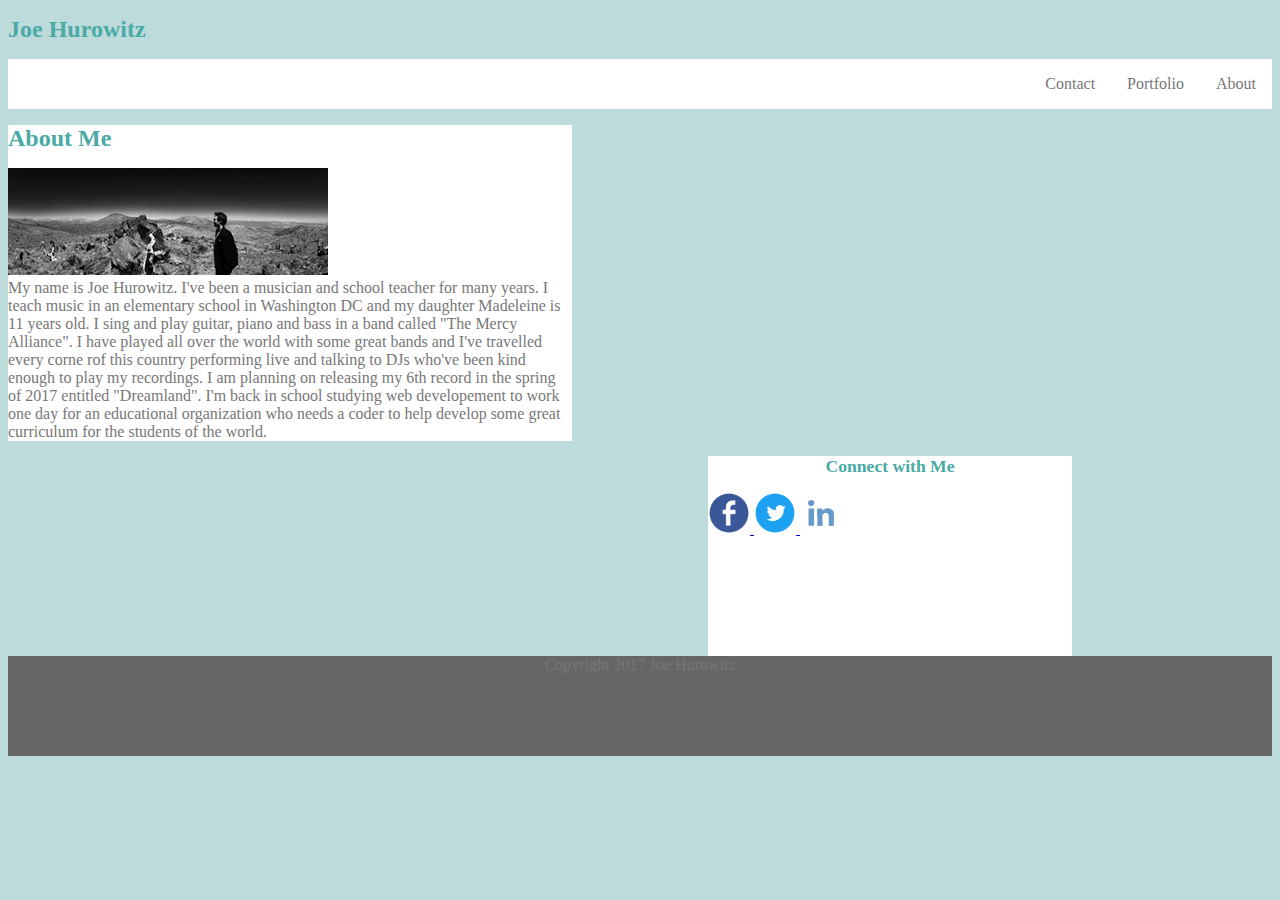
==== index.html @ 483c24c0 "added to Basic-Portfolio" ====
<!DOCTYPE html>

<html lang="en">

	<head>
	<meta charset="UTF-8">
	<title>About</title>
	<link rel="stylesheet" href="assets/css/style.css">

	<style>

	ol {
    list-style-type: none;
    margin: 0;
    padding: 0;
    overflow: hidden;
    background-color: #ffffff;
}
li {
    float: right;
}

li a {
    display: block;
    color: #777777;
    text-align: center;
    padding: 16px;
    text-decoration: none;
}

	</style>

	</head>
	

	<body>
	
	<div id="header">
<h1>Joe Hurowitz</h1>
	
	<ol> 
		<li><a href="index.html" target="_blank">About</a></li>
		<li> <a href="portfolio.html" target="_blank">Portfolio</a></li>
		<li><a href="contact.html" target="_blank">Contact</a></li>
	</ol>
	</div>

<div>

<div id="aboutMe">
<h1>About Me</h1>

<img src="assets/images/JoeLandscape1.jpg" alt="JoeLandscape">

<p class="styledFont">
My name is Joe Hurowitz. I've been a musician and school teacher for many years. I teach music in an elementary school in Washington DC and my daughter Madeleine is 11 years old. I sing and play guitar, piano and bass in a band called "The Mercy Alliance".
I have played all over the world with some great bands and I've travelled every corne rof this country performing live and talking to DJs who've been kind enough to play my recordings.
I am planning on releasing my 6th record in the spring of 2017 entitled "Dreamland".
I'm back in school studying web developement to work one day for an educational organization who needs a coder to help develop some great curriculum for the students of the world.
</p>
</div>



<div id="connect">

<h2 style ="text-align: center;">Connect with Me</h2>

<a href="https://www.facebook.com/joe.rathbone.50">
<img src="assets/images/social_media_circled_network-11-128.png" alt="FB Image" style="width: 42px;height: 42px;border: 0;">
</a>

<a href="https://twitter.com/mercy_alliance">
<img src="assets/images/social_media_circled_network-06-128.png" alt="Twitter Image"style="width: 42px;height: 42px;border: 0;">
</a>
	
<a href="https://www.linkedin.com/in/joe-hurowitz-00739baa?trk=nav_responsive_tab_profile">	
<img src="assets/images/social_media_network-18-128.png" alt="LinkdIn Image"style="width: 42px;height: 42px;border: 0;">
</a>



</div>

</div>

<div id="footer">

<p class= "styledFont" style = "text-align: center;">Copyright 2017 Joe Hurowitz</p>
</div>

	
	</body>


</html>
---- assets/css/style.css ----
body {

 background-color: hsl(180, 29%, 80%); 
/*background-image: url("assets/images/seamless_paper_texture.png");*/




}

#aboutMe {
	
	margin-right: 700px;
	background-color: #ffffff;

}

#connect{
height: 200px;	
margin-left: 700px;
margin-right: 200px;
background-color: white;


}

p
{
margin :auto;

}

.styledFont
{
	margin :auto;
	color: #777777;
	font: Helvetica;
	font-size: 100%;
}

h1 {
	font-size: 150%;
	color: #4aaaa5;
}

h2 {
font-size: 110%;	
color: #4aaaa5;

}
#footer {
	height: 100px;
	
	background-color: #666666;
}

#header {

}
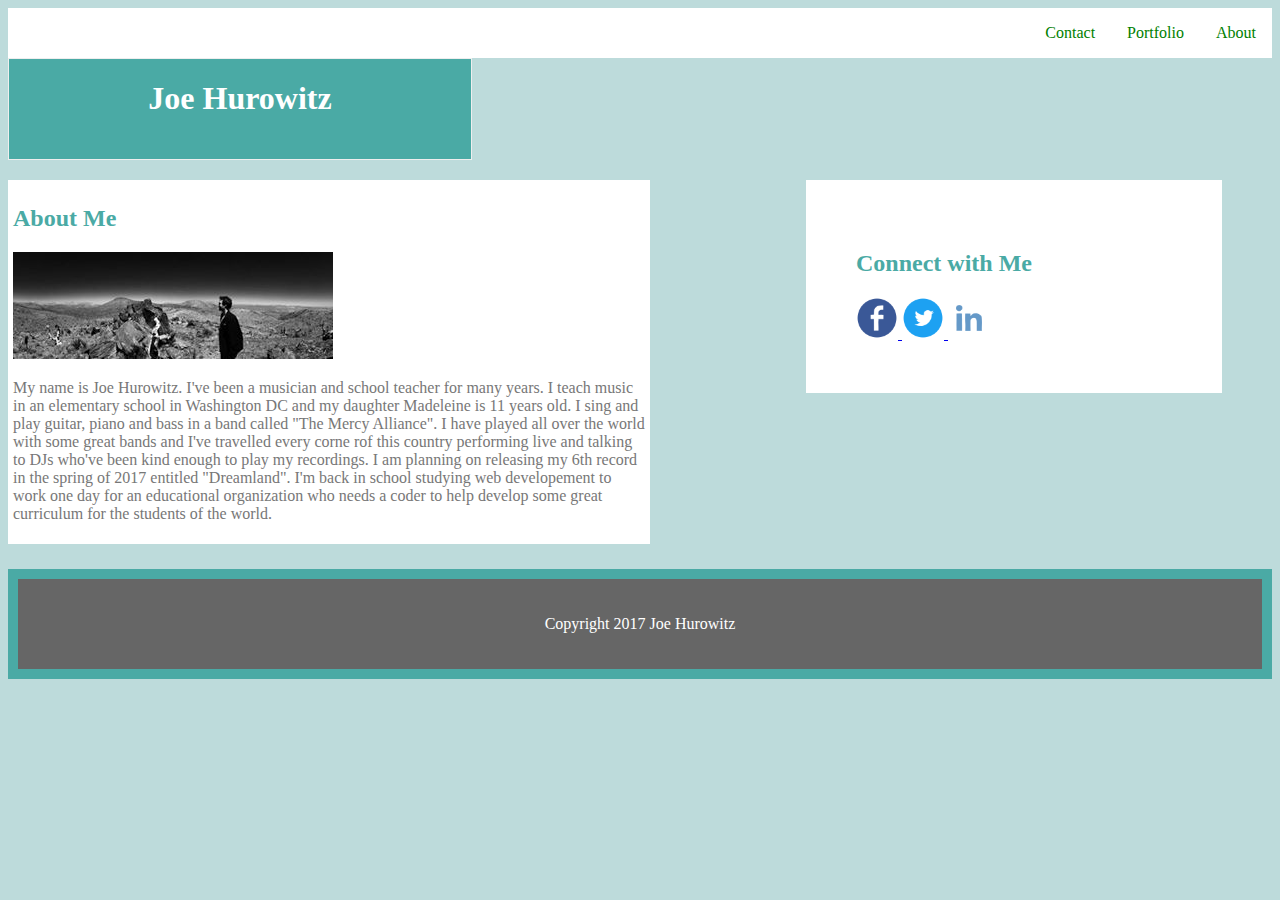
==== commit f64ed040: "HerokuTest file" ====
--- a/index.html
+++ b/index.html
@@ -2,53 +2,30 @@
 
 <html lang="en">
 
-	<head>
+<head>
 	<meta charset="UTF-8">
 	<title>About</title>
 	<link rel="stylesheet" href="assets/css/style.css">
-
-	<style>
-
-	ol {
-    list-style-type: none;
-    margin: 0;
-    padding: 0;
-    overflow: hidden;
-    background-color: #ffffff;
-}
-li {
-    float: right;
-}
-
-li a {
-    display: block;
-    color: #777777;
-    text-align: center;
-    padding: 16px;
-    text-decoration: none;
-}
-
-	</style>
-
-	</head>
+</head>
 	
 
-	<body>
+<body>      	
+
+	<ul> 
+ <li><a href="index.html" target="_blank">About</a></li>
+ <li> <a href="portfolio.html" target="_blank">Portfolio</a></li>
+ <li><a href="contact.html" target="_blank">Contact</a></li>
+	</ul>
 	
-	<div id="header">
-<h1>Joe Hurowitz</h1>
-	
-	<ol> 
-		<li><a href="index.html" target="_blank">About</a></li>
-		<li> <a href="portfolio.html" target="_blank">Portfolio</a></li>
-		<li><a href="contact.html" target="_blank">Contact</a></li>
-	</ol>
-	</div>
 
-<div>
+	<section id = "name">
+	<h1 style = "text-align: center;">Joe Hurowitz</h1>
+	</section>
 
-<div id="aboutMe">
-<h1>About Me</h1>
+
+
+<section id="aboutMe">
+<h2>About Me</h2>
 
 <img src="assets/images/JoeLandscape1.jpg" alt="JoeLandscape">
 
@@ -58,13 +35,13 @@
 I am planning on releasing my 6th record in the spring of 2017 entitled "Dreamland".
 I'm back in school studying web developement to work one day for an educational organization who needs a coder to help develop some great curriculum for the students of the world.
 </p>
-</div>
+</section>
 
 
 
-<div id="connect">
+<section id="connect">
 
-<h2 style ="text-align: center;">Connect with Me</h2>
+<h2>Connect with Me</h2>
 
 <a href="https://www.facebook.com/joe.rathbone.50">
 <img src="assets/images/social_media_circled_network-11-128.png" alt="FB Image" style="width: 42px;height: 42px;border: 0;">
@@ -77,20 +54,17 @@
 <a href="https://www.linkedin.com/in/joe-hurowitz-00739baa?trk=nav_responsive_tab_profile">	
 <img src="assets/images/social_media_network-18-128.png" alt="LinkdIn Image"style="width: 42px;height: 42px;border: 0;">
 </a>
+</section>
 
 
 
-</div>
+<section id="footer">
 
-</div>
-
-<div id="footer">
-
-<p class= "styledFont" style = "text-align: center;">Copyright 2017 Joe Hurowitz</p>
-</div>
+<p class= "footerFont" style = "text-align: center;">Copyright 2017 Joe Hurowitz</p>
+</section>
 
 	
-	</body>
+</body>
 
 
 </html>--- a/assets/css/style.css
+++ b/assets/css/style.css
@@ -3,59 +3,120 @@
  background-color: hsl(180, 29%, 80%); 
 /*background-image: url("assets/images/seamless_paper_texture.png");*/
 
+}
+
+	ul {
+    list-style-type: none;
+    margin: 0;
+    padding: 0;
+    overflow: hidden;
+    background-color: #ffffff;
+		}
+
+li{
+	float: right;
+}
+
+li a {
+    display: block;
+    color: green;
+    text-align: center;
+    padding: 16px;
+    text-decoration: none;
+}
+
+#name{
+
+	border:1px solid #eee;
+	float left;
+	height: 100px;
+	width: 33.3%
+	padding:20px;
+	background: #4aaaa5;
+	margin-right: 800px;
+
+}
+
+
+
+#aboutMe {
+	/*border: 1px solid black;*/
+	margin-top: 20px;
+	/*margin-right: 25px;*/
+	background-color: #ffffff;
+	/*margin-left: 75px;*/
+	float: left;
+	width: 50%;
+	padding: 5px;
+	height: 50%;
+	margin-bottom: 25px;
+	
+
+
+}
+
+#connect{
+	
+height: 75%;	
+/*margin-left: 20px;*/
+margin-right: 50px;
+margin-top: 20px;
+background-color: white;
+float: right;
+width: 25%;
+padding:50px;
+margin-bottom: 25px;
 
 
 
 }
 
-#aboutMe {
-	
-	margin-right: 700px;
-	background-color: #ffffff;
 
-}
-
-#connect{
-height: 200px;	
-margin-left: 700px;
-margin-right: 200px;
-background-color: white;
-
-
-}
-
-p
-{
-margin :auto;
-
-}
 
 .styledFont
 {
-	margin :auto;
+	
 	color: #777777;
 	font: Helvetica;
 	font-size: 100%;
 }
 
 h1 {
-	font-size: 150%;
-	color: #4aaaa5;
+	font-size: 200%;
+	color: white;
 }
 
 h2 {
-font-size: 110%;	
+font-size: 150%;	
 color: #4aaaa5;
+
+
+}
+
+h3{font-size: 130%;
+text-align: center;
+color: #4aaaa5;
+
+
 
 }
 #footer {
-	height: 100px;
 	
-	background-color: #666666;
+	clear:both;
+	padding: 20px;
+	background: #666;
+	border: 10px solid #4aaaa5;
+	
+	/*background-color: #666666;*/
 }
 
-#header {
+.footerFont{
+color: white;
+}
 
+input [type=Message] {
+
+	height: 100px;
 }
 
 
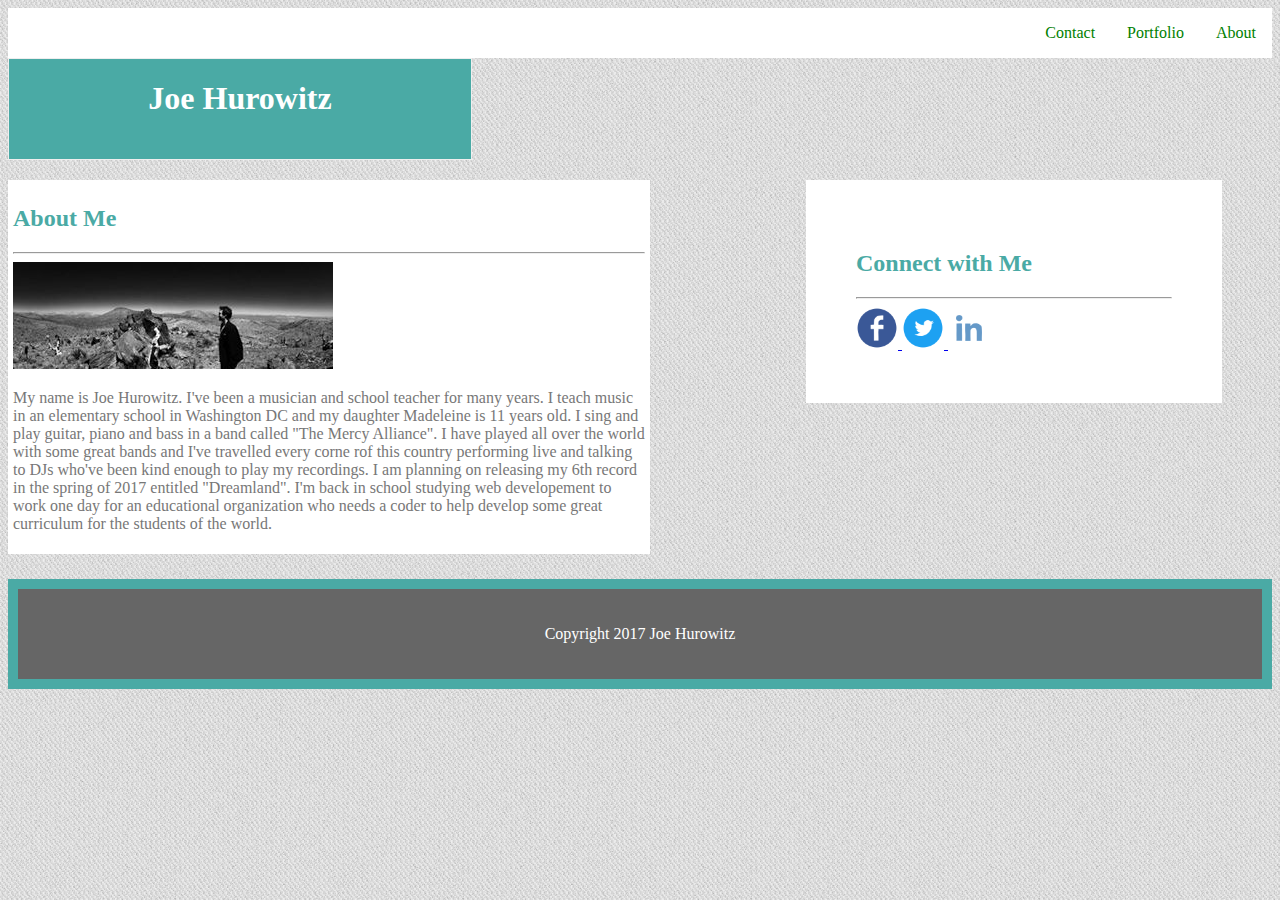
==== commit 9ad08863: "homework 2/9" ====
--- a/index.html
+++ b/index.html
@@ -5,12 +5,12 @@
 <head>
 	<meta charset="UTF-8">
 	<title>About</title>
-	<link rel="stylesheet" href="assets/css/style.css">
+	<link rel="stylesheet" type="text/css" href="assets/css/style.css">
 </head>
 	
 
-<body>      	
-
+<body background="assets/images/cheap_diagonal_fabric.png">      	
+<div class="top-bar">
 	<ul> 
  <li><a href="index.html" target="_blank">About</a></li>
  <li> <a href="portfolio.html" target="_blank">Portfolio</a></li>
@@ -22,10 +22,11 @@
 	<h1 style = "text-align: center;">Joe Hurowitz</h1>
 	</section>
 
-
+</div>
 
 <section id="aboutMe">
 <h2>About Me</h2>
+<hr>
 
 <img src="assets/images/JoeLandscape1.jpg" alt="JoeLandscape">
 
@@ -42,6 +43,7 @@
 <section id="connect">
 
 <h2>Connect with Me</h2>
+<hr>
 
 <a href="https://www.facebook.com/joe.rathbone.50">
 <img src="assets/images/social_media_circled_network-11-128.png" alt="FB Image" style="width: 42px;height: 42px;border: 0;">
--- a/assets/css/style.css
+++ b/assets/css/style.css
@@ -1,9 +1,11 @@
 body {
 
- background-color: hsl(180, 29%, 80%); 
+ /*background-color: hsl(180, 29%, 80%); */
 /*background-image: url("assets/images/seamless_paper_texture.png");*/
 
 }
+
+
 
 	ul {
     list-style-type: none;
